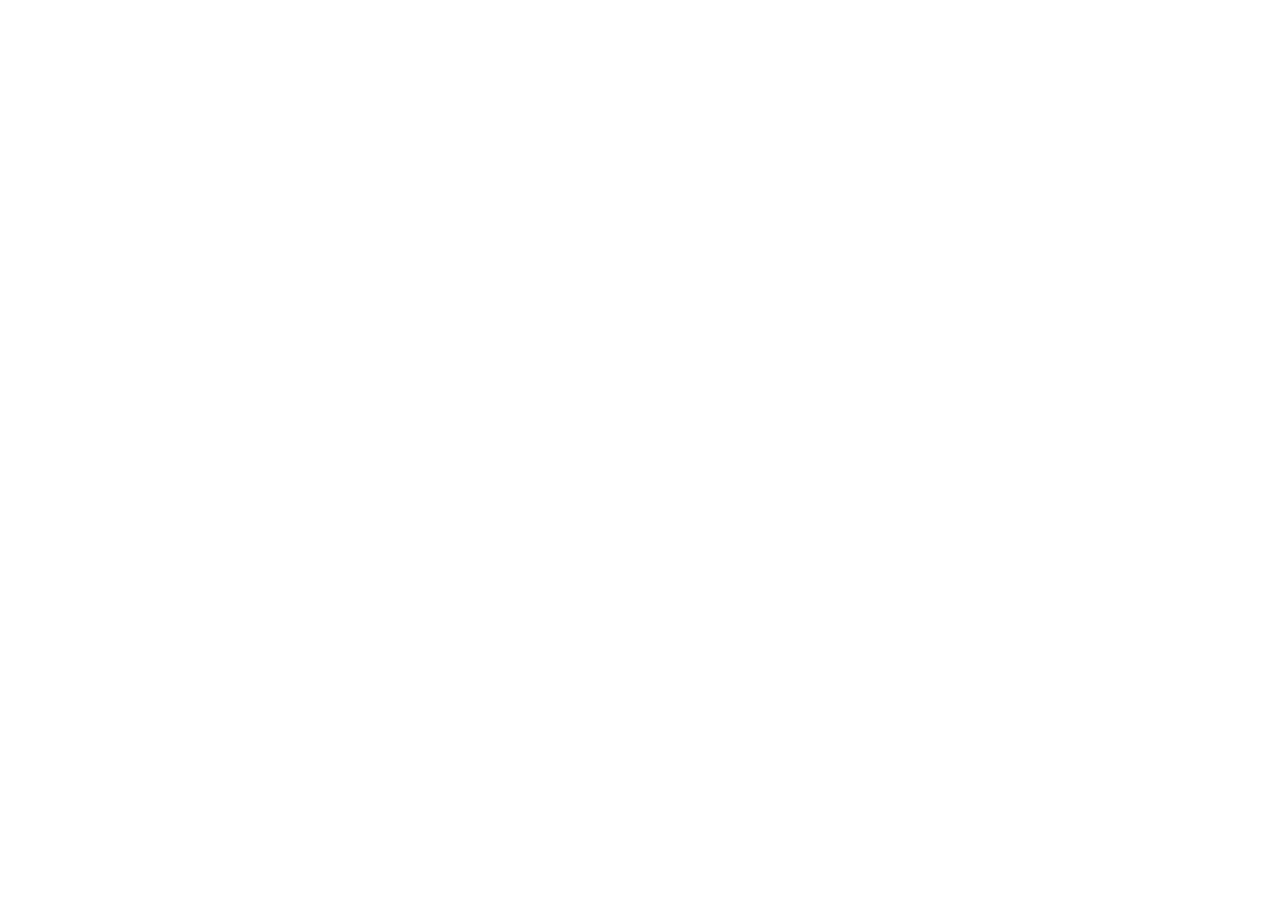
==== index.html @ e150f7ab "Creación de Index.html" ====
<!DOCTYPE html>
<html lang="en">
<head>
    <meta charset="UTF-8">
    <meta name="viewport" content="width=device-width, initial-scale=1.0">
    <title>Hola, mundo</title>
</head>
<body>
    
</body>
</html>
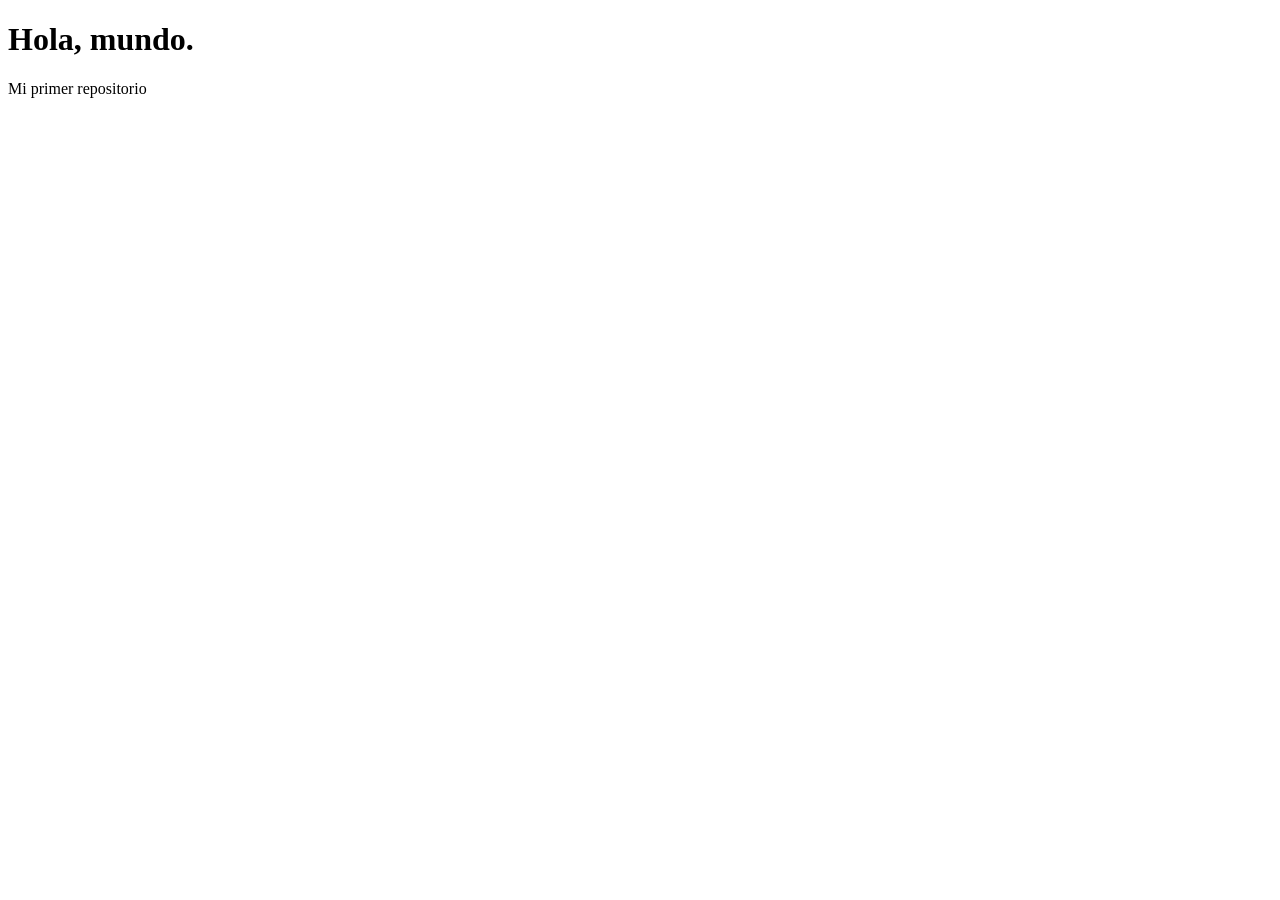
==== commit 17355b51: "Modificación, agregando body al index." ====
--- a/index.html
+++ b/index.html
@@ -6,6 +6,8 @@
     <title>Hola, mundo</title>
 </head>
 <body>
+    <h1>Hola, mundo.</h1>
+    <p>Mi primer repositorio</p>
     
 </body>
 </html>
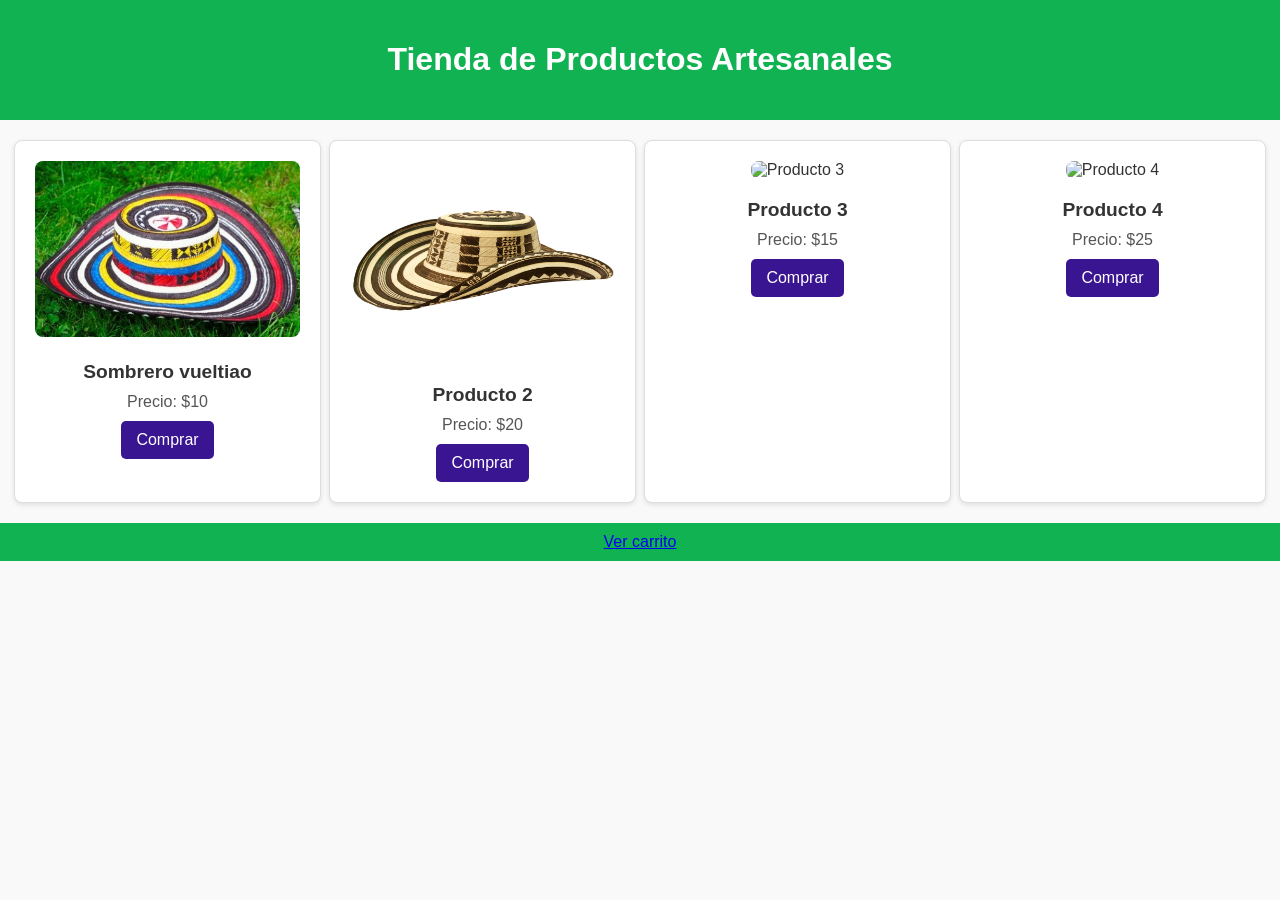
==== commit d1720a88: "Add files via upload" ====
--- a/index.html
+++ b/index.html
@@ -1,13 +1,47 @@
-<!DOCTYPE html>
-<html lang="en">
-<head>
-    <meta charset="UTF-8">
-    <meta name="viewport" content="width=device-width, initial-scale=1.0">
-    <title>Hola, mundo</title>
-</head>
-<body>
-    <h1>Hola, mundo.</h1>
-    <p>Mi primer repositorio</p>
-    
-</body>
-</html>+<!DOCTYPE html>
+<html lang="en">
+<head>
+    <meta charset="UTF-8">
+    <meta name="viewport" content="width=device-width, initial-scale=1.0">
+    <title>Tienda Simple</title>
+    <link rel="stylesheet" href="styles.css">
+</head>
+<body>
+    <header>
+        <h1>Tienda de Productos Artesanales</h1>
+        
+    </header>
+    <main>
+        <div class="products">
+            <div class="product">
+                <img src="./img/sombrero2.jpg" alt="Producto 1">
+                <h2>Sombrero vueltiao</h2>
+                <p>Precio: $10</p>
+                <button onclick="addToCart('Producto 1', 10)">Comprar</button>
+            </div>
+            <div class="product">
+                <img src="./img/sombrero4.jpg" alt="Producto 2">
+                <h2>Producto 2</h2>
+                <p>Precio: $20</p>
+                <button onclick="addToCart('Producto 2', 20)">Comprar</button>
+            </div>
+            <div class="product">
+                <img src="https://via.placeholder.com/150" alt="Producto 3">
+                <h2>Producto 3</h2>
+                <p>Precio: $15</p>
+                <button onclick="addToCart('Producto 3', 15)">Comprar</button>
+            </div>
+            <div class="product">
+                <img src="https://via.placeholder.com/150" alt="Producto 4">
+                <h2>Producto 4</h2>
+                <p>Precio: $25</p>
+                <button onclick="addToCart('Producto 4', 25)">Comprar</button>
+            </div>
+        </div>
+    </main>
+    <footer>
+        <a href="cart.html">Ver carrito</a>
+    </footer>
+    <script src="script.js"></script>
+</body>
+</html>
--- a/styles.css
+++ b/styles.css
@@ -0,0 +1,93 @@
+/* Estilo General */
+body {
+    font-family: Arial, sans-serif;
+    margin: 0;
+    padding: 0;
+    background-color: #f9f9f9;
+    color: #333;
+}
+
+header {
+    background-color: #11b251;
+    color: white;
+    text-align: center;
+    padding: 20px 0;
+}
+
+footer {
+    text-align: center;
+    margin-top: 20px;
+    padding: 10px;
+    background-color: #11b251;
+    color: white;
+}
+
+main {
+    margin: 20px;
+}
+
+/* Productos */
+.products {
+    display: grid;
+    grid-template-columns: repeat(auto-fit, minmax(200px, 1fr));
+    gap: 20px;
+    justify-items: center;
+}
+
+.product {
+    background-color: white;
+    border: 1px solid #ddd;
+    border-radius: 8px;
+    box-shadow: 0 2px 5px rgba(0, 0, 0, 0.1);
+    padding: 20px;
+    text-align: center;
+    width: 90%;
+    max-width: 300px;
+}
+
+.product img {
+    width: 100%;
+    border-radius: 8px;
+    margin-bottom: 10px;
+}
+
+.product h2 {
+    font-size: 1.2em;
+    margin: 10px 0;
+}
+
+.product p {
+    font-size: 1em;
+    margin: 10px 0;
+    color: #555;
+}
+
+button {
+    padding: 10px 15px;
+    background-color: #3a1591;
+    color: white;
+    border: none;
+    border-radius: 5px;
+    cursor: pointer;
+    font-size: 1em;
+}
+
+button:hover {
+    background-color: #0d043e;
+}
+
+/* Carrito */
+#cart p {
+    margin: 10px 0;
+    font-size: 1.1em;
+}
+/* Efecto de zoom en hover */
+.product img {
+    transition: transform 0.3s ease-in-out;
+}
+
+.product:hover img {
+    transform: scale(1.1); /* Aumenta el tamaño de la imagen al 110% */
+}
+
+
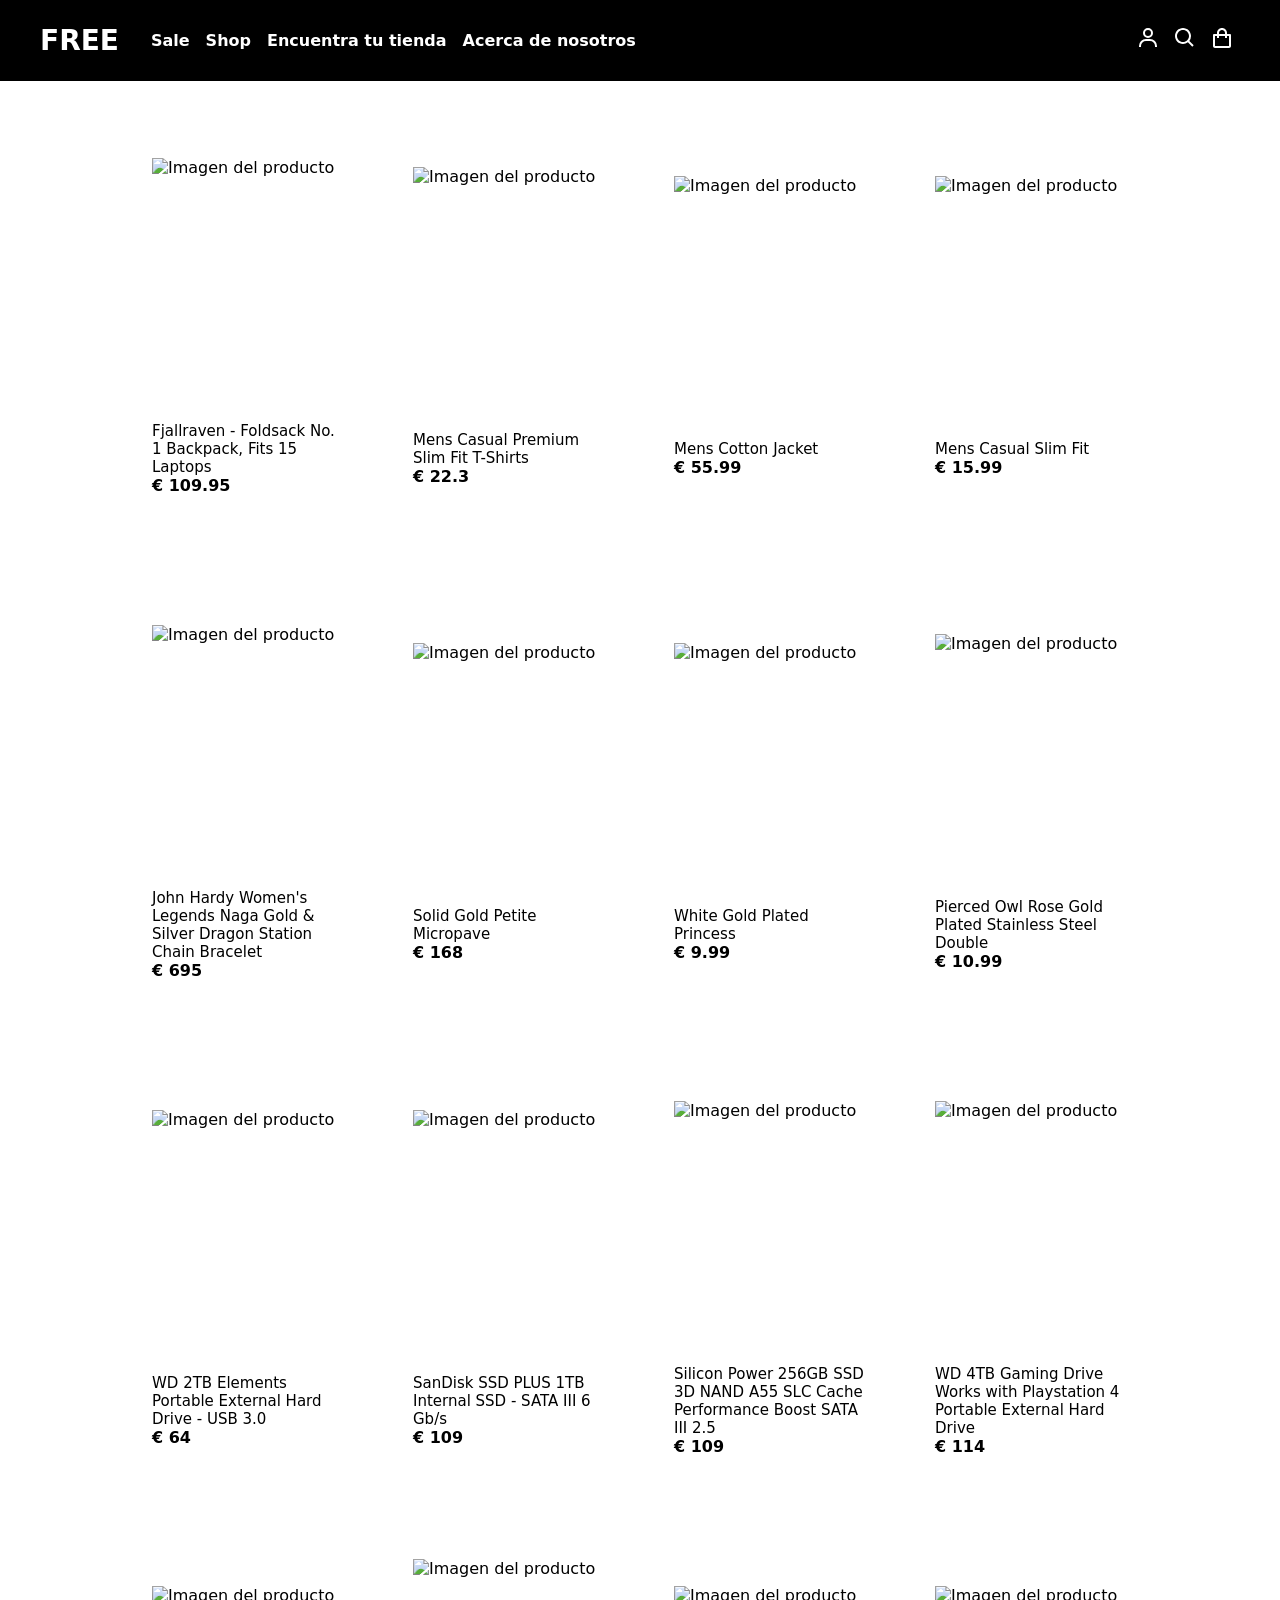
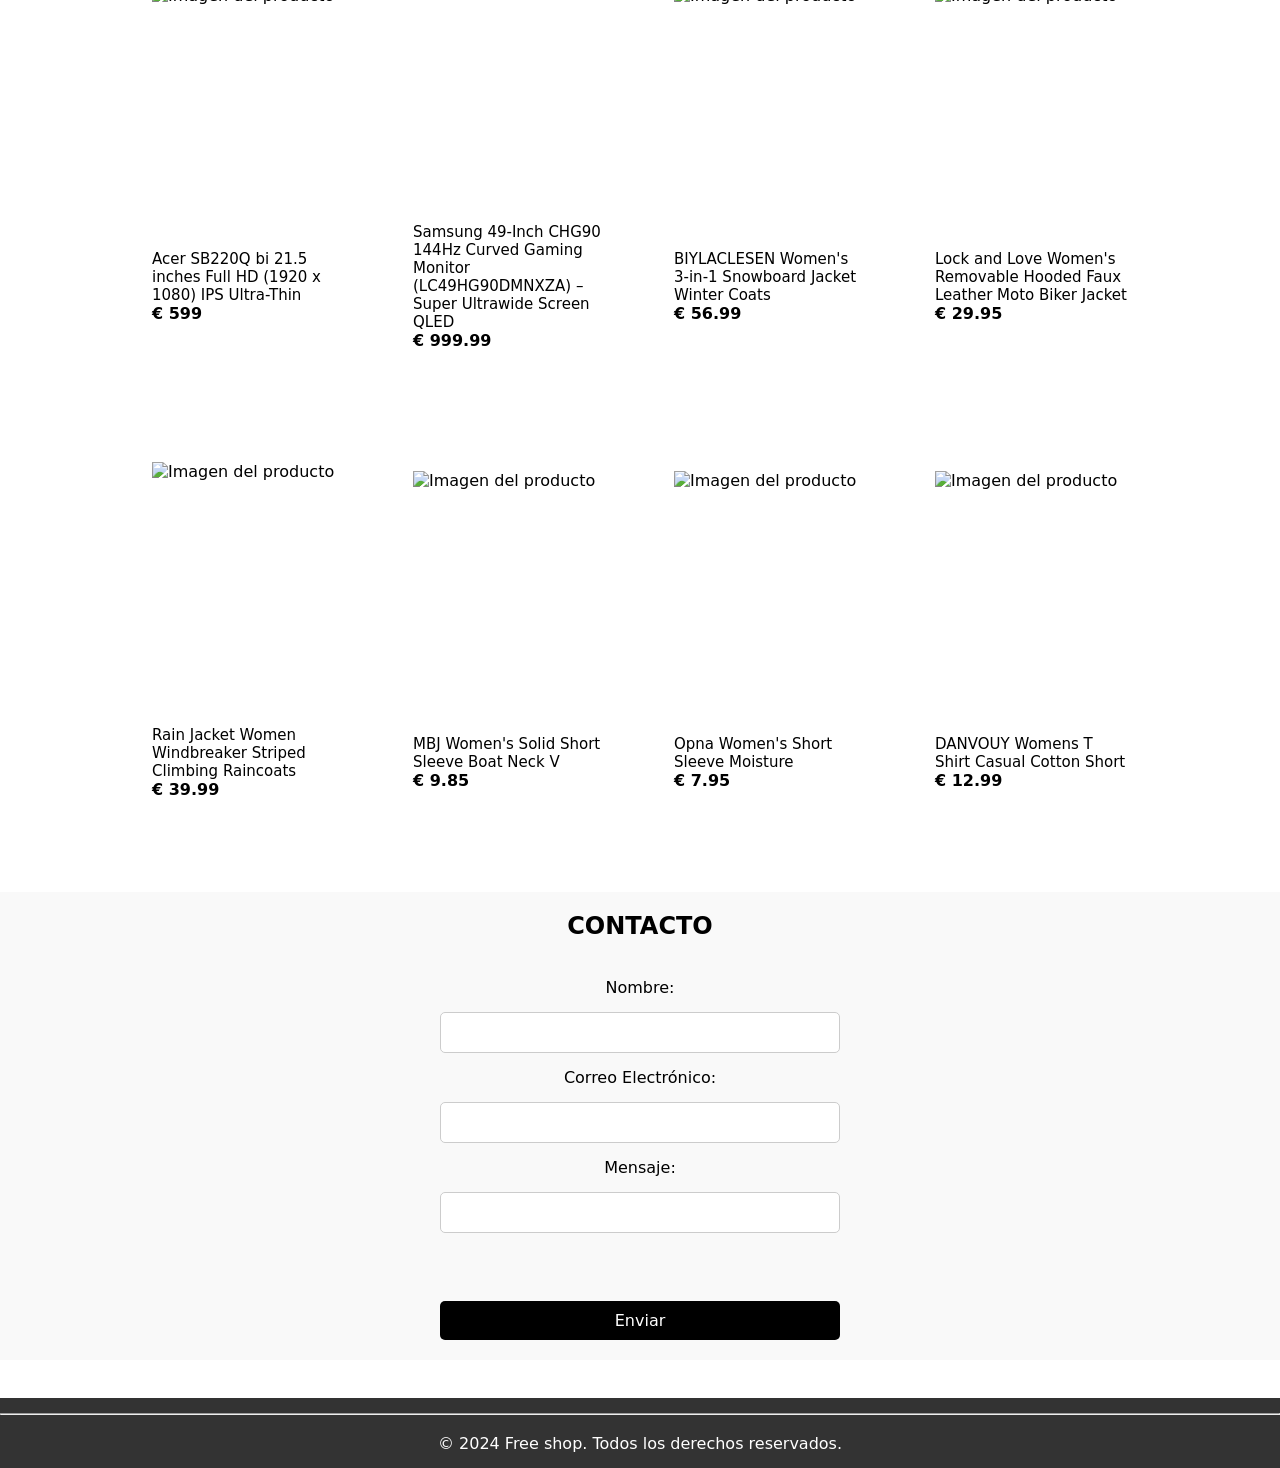
==== commit a487b1ba: "RETO FINAL VERSION 1" ====
--- a/index.html
+++ b/index.html
@@ -1,47 +1,96 @@
 <!DOCTYPE html>
 <html lang="en">
-<head>
-    <meta charset="UTF-8">
-    <meta name="viewport" content="width=device-width, initial-scale=1.0">
-    <title>Tienda Simple</title>
-    <link rel="stylesheet" href="styles.css">
-</head>
-<body>
+  <head>
+    <meta charset="UTF-8" />
+    <meta name="viewport" content="width=device-width, initial-scale=1.0" />
+    <title>FREE SHOP</title>
+    <!-- Archivo JavaScript -->
+    <script src="./script.js" defer></script>
+    <!-- Archivo CSS para los estilos -->
+    <link rel="stylesheet" href="style.css" />
+    <!-- Ícono para la pestaña del navegador -->
+    <link rel="shortcut icon" href="./public/th-removebg-preview2.ico" type="image/x-icon">
+  </head>
+  <body>
+    <!-- Sección principal de navegación -->
     <header>
-        <h1>Tienda de Productos Artesanales</h1>
-        
+      <!-- Contenedor del nombre de la página y el menú principal -->
+      <div>
+        <h1>FREE</h1>
+        <ul class="navbar">
+          <!-- Elemento principal "Sale" con submenú -->
+          <li class="menu-item">
+            Sale
+            <ul class="submenu">
+              <li>Descuentos</li>
+              <li>¡Última oportunidad!</li>
+            </ul>
+          </li>
+          <!-- Elemento principal "Shop" con submenú -->
+          <li class="menu-item">
+            Shop
+            <ul class="submenu">
+              <li>Hombre</li>
+              <li>Mujeres</li>
+              <li>Tecnología</li>
+            </ul>
+          </li>
+          <!-- Elemento principal "Encuentra tu tienda" con submenú -->
+          <li class="menu-item">
+            Encuentra tu tienda
+            <ul class="submenu">
+              <li>Cerca de ti</li>
+              <li>Vistazo al mapa</li>
+            </ul>
+          </li>
+          <!-- Elemento principal "Sobre nosotros" con submenú -->
+          <li class="menu-item">
+            Acerca de nosotros
+            <ul class="submenu">
+              <li>Nuestra historia</li>
+              <li>Contacto</li>
+            </ul>
+          </li>
+        </ul>
+      </div>
+      <!-- Contenedor de iconos como usuario, búsqueda y carrito -->
+      <div>
+        <ul>
+          <li><img class="change" src="./icons/user.svg" alt="Usuario" /></li>
+          <li><img src="./icons/search.svg" alt="Buscar" /></li>
+          <li><img class="change2" src="./icons/bar.svg" alt="Menú" /></li>
+          <li><img src="./icons/bag.svg" alt="Carrito" /></li>
+        </ul>
+      </div>
     </header>
-    <main>
-        <div class="products">
-            <div class="product">
-                <img src="./img/sombrero2.jpg" alt="Producto 1">
-                <h2>Sombrero vueltiao</h2>
-                <p>Precio: $10</p>
-                <button onclick="addToCart('Producto 1', 10)">Comprar</button>
-            </div>
-            <div class="product">
-                <img src="./img/sombrero4.jpg" alt="Producto 2">
-                <h2>Producto 2</h2>
-                <p>Precio: $20</p>
-                <button onclick="addToCart('Producto 2', 20)">Comprar</button>
-            </div>
-            <div class="product">
-                <img src="https://via.placeholder.com/150" alt="Producto 3">
-                <h2>Producto 3</h2>
-                <p>Precio: $15</p>
-                <button onclick="addToCart('Producto 3', 15)">Comprar</button>
-            </div>
-            <div class="product">
-                <img src="https://via.placeholder.com/150" alt="Producto 4">
-                <h2>Producto 4</h2>
-                <p>Precio: $25</p>
-                <button onclick="addToCart('Producto 4', 25)">Comprar</button>
-            </div>
-        </div>
-    </main>
-    <footer>
-        <a href="cart.html">Ver carrito</a>
-    </footer>
-    <script src="script.js"></script>
-</body>
+    <!-- Contenedor dinámico para productos -->
+    <div id="container_products"></div>
+
+    <!-- Modal para mostrar detalles de productos -->
+    <div id="modal"></div>
+
+    <!-- Formulario de Contacto -->
+    <div class="formulario">
+    <h2 id="contact">CONTACTO</h2>
+    <br></br>
+    <form id="contact-form">
+        <label for="name">Nombre:</label>
+        <input type="text" id="name" name="name" required>
+        <label for="email">Correo Electrónico:</label>
+        <input type="email" id="email" name="email" required>
+        <label for="message">Mensaje:</label>
+        <input type="text" id="message" name="message" required>
+        <br></br>
+        <button type="submit">Enviar</button>
+    </form>
+    </div>
+    <br></br>
+    <div class="footer">
+      <footer>
+          <hr>
+          <br>
+          <p>&copy; 2024 Free shop. Todos los derechos reservados.</p>
+      </footer>
+    </div>
+  </body>
 </html>
--- a/style.css
+++ b/style.css
@@ -0,0 +1,288 @@
+/* RESETEO GLOBAL DE ESTILOS */
+* {
+  margin: 0;
+  padding: 0;
+  box-sizing: border-box;
+  font-family: system-ui, -apple-system, BlinkMacSystemFont, "Segoe UI", Roboto,
+    Oxygen, Ubuntu, Cantarell, "Open Sans", "Helvetica Neue", sans-serif;
+}
+
+body {
+  display: flex;
+  flex-direction: column;
+  min-height: 100vh; /* Ocupa toda la altura de la ventana */
+  margin: 0;
+}
+
+/* ESTILOS PERSONALIZADOS PARA EL SCROLL */
+::-webkit-scrollbar {
+  background-color: transparent;
+  width: 10px;
+}
+::-webkit-scrollbar-thumb {
+  background-color: black; /* Color de la barra de desplazamiento */
+}
+
+/* HEADER: Sección superior fija que incluye la barra de navegación */
+header {
+  width: 100%; /* Ocupa todo el ancho */
+  background-color: black; /* Fondo negro */
+
+  display: flex;
+  justify-content: space-between; /* Espaciado entre elementos del header */
+  align-items: center;
+
+  padding: 20px 40px; /* Espaciado interno */
+  color: aliceblue; /* Color claro para el texto */
+  position: fixed; /* Permanece fijo al desplazarse */
+  top: 0;
+  z-index: 10; /* Aparece por encima de otros elementos */
+}
+
+/* TÍTULO PRINCIPAL EN EL HEADER */
+header h1 {
+  color: #fff; /* Texto blanco */
+  font-size: 28px; /* Tamaño del texto */
+  font-weight: bold; /* Negrita */
+}
+
+/* LISTA DE ÍCONOS EN EL LADO DERECHO DEL HEADER */
+header ul:nth-child(2) {
+  list-style: none; /* Sin viñetas */
+  display: flex; /* Elementos en línea */
+  gap: 1pc; /* Espaciado entre los íconos */
+}
+
+/* LISTA PRINCIPAL EN EL LADO IZQUIERDO DEL HEADER */
+header ul:nth-child(1) {
+  list-style: none;
+  display: flex;
+}
+
+/* CONTENEDOR DEL TÍTULO Y LA NAVBAR */
+header div:nth-child(1) {
+  display: flex;
+  align-items: center;
+  gap: 2pc; /* Espaciado entre el título y el menú */
+}
+
+/* ÍCONO HAMBURGUESA VISIBLE EN PANTALLAS PEQUEÑAS */
+header .change2 {
+  display: none; /* Oculto por defecto */
+}
+
+/* PADDING PARA LOS ÍCONOS DEL HEADER */
+header img:nth-child(1) {
+  padding: 0.4pc;
+}
+
+/* NAVBAR: Menú principal de navegación */
+.navbar {
+  list-style: none; /* Sin viñetas */
+  display: flex; /* Los elementos aparecen en línea */
+  justify-content: center; /* Centra horizontalmente las secciones */
+  gap: 40px; /* Espaciado entre las secciones */
+  padding: 0;
+  margin: 0;
+}
+
+/* OPCIONES DEL MENÚ PRINCIPAL */
+.navbar > .menu-item {
+  position: relative; /* Necesario para posicionar submenús */
+  color: #fff; /* Texto blanco */
+  font-size: 16px; /* Tamaño del texto */
+  font-weight: bold; /* Negrita */
+  cursor: pointer; /* Cambia el cursor al pasar el ratón */
+}
+
+/* CAMBIO DE COLOR AL PASAR EL CURSOR SOBRE LAS OPCIONES PRINCIPALES */
+.navbar > .menu-item:hover {
+  color: #f0c040; /* Cambia a amarillo */
+}
+
+/* SUBMENÚ: Opciones desplegables dentro del menú principal */
+.navbar > .menu-item > .submenu {
+  display: none; /* Ocultos por defecto */
+  position: absolute;
+  top: 100%; /* Aparece debajo del menú principal */
+  left: 0;
+  list-style: none;
+  background-color: #333; /* Fondo gris oscuro */
+  border-radius: 5px; /* Bordes redondeados */
+  padding: 10px 0; /* Espaciado interno */
+  box-shadow: 0px 4px 6px rgba(0, 0, 0, 0.1); /* Sombra para resaltar */
+  z-index: 10; /* Prioridad visual */
+  text-align: left; /* Texto alineado a la izquierda */
+}
+
+/* MOSTRAR EL SUBMENÚ AL PASAR EL CURSOR */
+.navbar > .menu-item:hover > .submenu {
+  display: block;
+}
+
+/* ESTILO DE LOS ELEMENTOS DENTRO DEL SUBMENÚ */
+.navbar > .menu-item > .submenu > li {
+  padding: 8px 12px; /* Espaciado interno */
+  color: #fff; /* Texto blanco */
+  cursor: pointer; /* Interactivo */
+}
+
+/* CAMBIO DE COLOR DE FONDO AL PASAR EL CURSOR SOBRE LAS OPCIONES DEL SUBMENÚ */
+.navbar > .menu-item > .submenu > li:hover {
+  background-color: #444; /* Fondo gris más claro */
+}
+
+/* CONTENEDOR DE PRODUCTOS: Sección principal que muestra los productos */
+#container_products {
+  flex: 1; /* Permite que este contenido se expanda ocupando el espacio restante */
+  display: flex;
+  flex-wrap: wrap; /* Ajusta los productos en varias filas */
+  width: 100%;
+  justify-content: center; /* Centra horizontalmente los productos */
+  align-items: flex-start; /* Alinea los productos al inicio */
+  gap: 1pc; /* Espaciado entre productos */
+  padding-top: 6pc; /* Espaciado superior para evitar superposición con el header */
+}
+
+/* TARJETAS INDIVIDUALES PARA LOS PRODUCTOS */
+.Card {
+  width: 213px; /* Ancho fijo */
+  height: 460px; /* Altura fija */
+  align-content: center;
+  margin: 0 1pc; /* Espaciado entre tarjetas */
+  padding: 10px;
+}
+
+/* EFECTO AL PASAR EL CURSOR SOBRE UNA TARJETA */
+.Card:hover {
+  box-shadow: 0 0 3px 0 black; /* Sombra para resaltar */
+}
+
+/* TÍTULO DEL PRODUCTO DENTRO DE LA TARJETA */
+.Card h2 {
+  font-size: clamp(0.1rem, 50px, 1.3rem);
+  z-index: 1;
+}
+
+/* DESCRIPCIÓN DEL PRODUCTO DENTRO DE LA TARJETA */
+.Card p {
+  font-size: clamp(0.1rem, 15px, 1rem);
+  z-index: 1;
+}
+
+/* IMÁGENES DE LOS PRODUCTOS */
+.Card img {
+  width: 100%; /* Ancho completo */
+  height: 70%; /* Altura proporcional */
+  object-fit: contain; /* Ajusta la imagen manteniendo las proporciones */
+}
+
+/* CONTENEDOR DE LA IMAGEN DENTRO DE LAS TARJETAS */
+.img--container {
+  height: 60%; /* Altura específica para las imágenes */
+}
+
+/* MODAL: Ventana emergente para detalles del producto */
+#modal {
+  position: fixed;
+  transform: translate(-50%, -50%);
+  top: 50%;
+  left: 50%;
+  background-color: rgba(110, 110, 110, 0.4); /* Fondo semitransparente */
+  width: 100%;
+  height: 100vh;
+  z-index: 1; /* Prioridad visual */
+  display: flex;
+  justify-content: center;
+  align-items: center;
+  display: none; /* Oculto por defecto */
+}
+
+/* CONTENEDOR DEL MODAL */
+#modal .container__modal {
+  background-color: white;
+  max-width: 675px;
+  height: auto;
+  border-radius: 20px; /* Bordes redondeados */
+  position: relative;
+  display: flex;
+  gap: 2pc;
+  padding: 1pc;
+}
+
+/* IMAGEN DENTRO DEL MODAL */
+#modal .container__modal--img img {
+  width: 100%;
+  height: 100%;
+  max-height: 300px; /* Altura máxima para evitar deformación */
+  object-fit: contain;
+}
+
+/* TEXTO Y DETALLES DENTRO DEL MODAL */
+#modal .container__modal--txt {
+  display: flex;
+  flex-direction: column;
+  justify-content: center;
+  gap: 1pc;
+}
+
+/* FORMULARIO DE CONTACTO */
+.formulario {
+  width: 100%; /* Ocupa todo el ancho de la página */
+  padding: 20px;
+  background-color: #f9f9f9; /* Fondo claro para diferenciar */
+  text-align: center;
+  margin-top: 2rem; /* Espaciado superior */
+}
+
+#contact-form {
+  display: flex;
+  flex-direction: column; /* Alinea verticalmente los elementos */
+  align-items: center; /* Centra los elementos */
+  gap: 15px; /* Espaciado entre los campos */
+}
+
+#contact-form input, #contact-form button {
+  width: 80%; /* Ajusta el ancho de los campos de texto */
+  max-width: 400px; /* Ancho máximo para pantallas grandes */
+  padding: 10px;
+  border: 1px solid #ccc;
+  border-radius: 5px;
+  font-size: 16px;
+}
+
+#contact-form button {
+  background-color: black; /* Fondo negro */
+  color: white; /* Texto blanco */
+  border: none;
+  border-radius: 5px;
+  cursor: pointer;
+}
+
+#contact-form button:hover {
+  background-color: #555; /* Cambia el color al pasar el cursor */
+}
+
+/* PIE DE PÁGINA */
+.footer {
+  width: 100%; /* Ocupa todo el ancho de la página */
+  background-color: #333; /* Fondo gris oscuro */
+  color: white; /* Texto blanco */
+  text-align: center; /* Texto centrado */
+  padding: 15px 0; /* Espaciado interno */
+  margin-top: auto; /* Asegura que el footer esté en la parte inferior */
+  position: relative; /* Para mantener su posición correcta */
+}
+
+/* DISEÑO RESPONSIVO PARA PANTALLAS PEQUEÑAS */
+@media screen and (max-width: 769px) {
+  header ul:nth-child(2) {
+    display: none; /* Oculta los íconos */
+  }
+  header .change {
+    display: none; /* Oculta el menú de usuario */
+  }
+  header .change2 {
+    display: flex; /* Muestra el ícono hamburguesa */
+  }
+}
